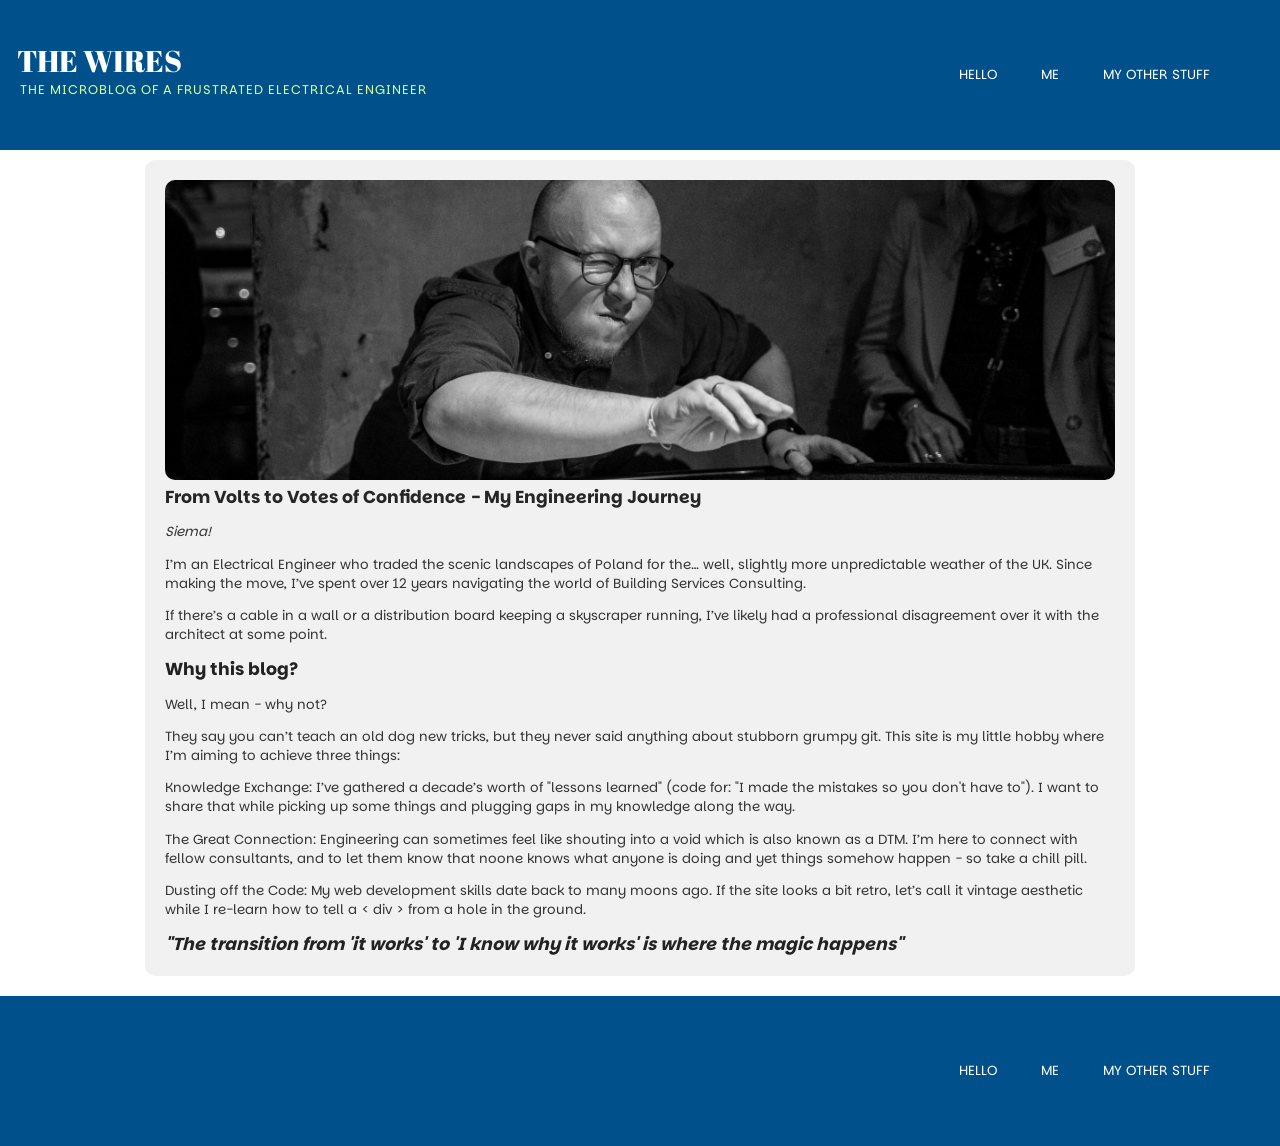
==== me/index.html @ 4026ba52 "Add files via upload" ====
<!doctype html>
<html lang ="en">
    <head>
        <link rel="stylesheet" href="/bundle.css">
        <meta charset="utf-8">
        <meta name="viewport" content="width=device-width">
        <meta name="description" content="">
        <title></title>
        
<style>
@import url('https://fonts.googleapis.com/css2?family=Imbue:opsz,wght@10..100,100..900&family=Instrument+Serif:ital@0;1&family=Oranienbaum&family=Parkinsans:wght@300..800&display=swap');
@import url('https://fonts.googleapis.com/css2?family=Abril+Fatface&display=swap');
        </style>
    </head>
    <body>
  
        <header>
            <div class="site_title"><a href="/">THE WIRES</a></div>
            <div class="subtitle">THE MICROBLOG OF A FRUSTRATED ELECTRICAL ENGINEER</div>

                    <div class="menu_bar"><a href="/">HELLO</a>
             <a href="/me/">ME</a> 
             <a href="/other/">MY OTHER STUFF</a> 
        </div>

        </header>
       
    <main>

       <div class="post_content_page">
     
            <img src="/images/test.jpg" alt="" class="post-page-thumb">
            <div class="post_page_title">From Volts to Votes of Confidence - My Engineering Journey</div>
            <div class="post_date"></div>
            
            <p><i>Siema!</i></p>
<p>I’m an Electrical Engineer who traded the scenic landscapes of Poland for the… well, slightly more unpredictable weather of the UK. Since making the move, I’ve spent over 12 years navigating the world of Building Services Consulting.</p>
<p>If there’s a cable in a wall or a distribution board keeping a skyscraper running, I’ve likely had a professional disagreement over it with the architect at some point.<br></p>
<h2>Why this blog?</h2>
<p>Well, I mean - why not?</p>
<p>They say you can’t teach an old dog new tricks, but they never said anything about stubborn grumpy git. This site is my little hobby where I’m aiming to achieve three things:</p>
<p>Knowledge Exchange: I’ve gathered a decade’s worth of &quot;lessons learned&quot; (code for: &quot;I made the mistakes so you don't have to&quot;). I want to share that while picking up some things and plugging gaps in my knowledge along the way.</p>
<p>The Great Connection: Engineering can sometimes feel like shouting into a void which is also known as a DTM. I’m here to connect with fellow consultants, and to let them know that noone knows what anyone is doing and yet things somehow happen - so take a chill pill.</p>
<p>Dusting off the Code: My web development skills date back to many moons ago. If the site looks a bit retro, let’s call it vintage aesthetic while I re-learn how to tell a &lt; div &gt; from a hole in the ground.</p>
<h2><i>"The transition from 'it works' to 'I know why it works' is where the magic happens"</i></h2>

        </div>
    </main>
    </body>
        <footer>
        <div class="footer_content">

            <a href="/">HELLO</a>
             <a href="/me/">ME</a> 
             <a href="/other/">MY OTHER STUFF</a> 

        </div>
    </footer>
</html>
---- bundle.css ----
.post_card {
    background-color: #f1f1f1;
        margin-bottom:20px;
        padding-top:20px;
        padding-bottom:20px;
        padding-left:20px;
        padding-right:20px;
        border-radius:10px;
        margin-left:auto;
        margin-right:auto;
        display: inline-block; /* Essential for older browser compatibility */
  width: 90%;           /* Ensures it takes up the full column width */
  break-inside: avoid;   /* The magic line that prevents wrapping mid-post */
  margin-bottom: 1.5rem;

}

.post-thumb {
    float: center;
    margin-right: 20px;
    width: 100%;
    border-radius:10px;
    height: 200px;
    object-fit: cover;
    object-position: center;
}

a {
color:#ffffff;
text-decoration:none;
}
a:visited {
    color:#ffffff;
}
a:hover {
    color:#9ed2ff;
}

.subtitle {
    color: #d6ff9d;
            letter-spacing: 1px;
            font-family: Parkinsans;
            font-size: 80%;
            text-align: left;
            padding-left:20px;
            margin-top:0px;
            padding-bottom:30px;
}

h2 {
    color:rgb(34, 34, 34);
    margin-top:0;
    margin-bottom:0px;
    font-family: Parkinsans; 
    font-size:13pt
}

.post_date_main {
    color:rgb(76, 76, 76); font-family:Parkinsans; font-size: 9pt; margin-top:0px;
}

.post_date {
    color:rgb(103, 103, 103); font-family:Parkinsans; font-size: 9pt; margin-top:0px;    padding-left:0px;;
}
.post_title {
    color:rgb(38, 38, 38);
    margin-top:0;
    margin-bottom:0px;
    font-family: Parkinsans;
    font-weight: bold;
    font-size:13pt
}
.menu_bar {

    position:absolute;
    top:65px;
    bottom:auto;
    right:50px;

        margin-left:auto;
        margin-right:auto;
        text-align: center;
        font-family:parkinsans;
        font-size:10pt;
  
        padding-bottom:5px;
        margin-bottom:10px;
        color:#ffffff;
}

.menu_bar a {
    color:#ffffff;
    padding-left:15px;
    padding-right:15px;
    padding-top:5px;
    padding-bottom:5px;
    text-decoration:none;
    margin:5px;
}

.menu_bar a:hover {
    background-color: #d6ff9d;
    color: #303030;
    padding-left:15px;
    padding-right:15px;
    border-radius: 15px;
    margin:5px;
}

.post_content{
        color:rgb(60, 60, 60);
        font-family:Parkinsans;
        font-size: 10pt;
}

.post_content a:hover {
    background-color: #d6ff9d;

}

.post_content_page{
    color:#343434; font-family:Parkinsans; font-size: 10pt;
    background-color: #f1f1f1;
    margin-bottom:20px;
    padding-top:20px;
    padding-bottom:20px;
    padding-left:20px;
    padding-right:20px;
    border-radius:20px;
    max-width: 950px;
    margin-left:auto;
    margin-right:auto;
    border-radius:10px;
}

body {
    margin:0;
    padding:0;
    min-height:100vh;
    background-color: #ffffff;
	background-size: 48px 48px;
}

header {
    background-color: #00518b;
    height:150px;
        max-width: 100%;
        margin-left:auto;
        margin-right:auto;
        margin-bottom: 10px;
}

header a:hover{
    color: #ffffff;
}

.site_title {
    color:#ffffff;
    font-family:Abril Fatface; 
    font-size: 30px;;
    padding-top:40px;
    padding-left:17px;
    text-align:left; 
    margin-bottom:0px;
    text-decoration:none;
}

.post_page_title {
    color:rgb(38, 38, 38);
    margin-top:0;
    margin-bottom:0px;
    font-family: Parkinsans;
    font-weight: bold;
    font-size:13pt;
    padding-left: 0px;
}

.post-page-thumb {
    float: center;
    margin-right: 20px;
    width: 100%;
    height: 300px;
    object-fit: cover;
    object-position: center;
    border-radius:10px;
}

footer {
    background-color:#00518b;
    width:100%;
    margin-bottom:0;
    height:150px;
}

.footer_content {

    padding-top:65px;
    padding-right: 50px;

        margin-left:auto;
        margin-right:auto;
        text-align: right;
        font-family:parkinsans;
        font-size:10pt;
  
        padding-bottom:5px;
        margin-bottom:10px;
        color:#ffffff;
}

.footer_content a {
    color:#ffffff;
    padding-left:15px;
    padding-right:15px;
    padding-top:5px;
    padding-bottom:5px;
    text-decoration:none;
    margin:5px;
}

.footer_content a:hover {
    background-color: #d6ff9d;
    color: #303030;
    padding-left:15px;
    padding-right:15px;
    border-radius: 15px;
    margin:5px;
}
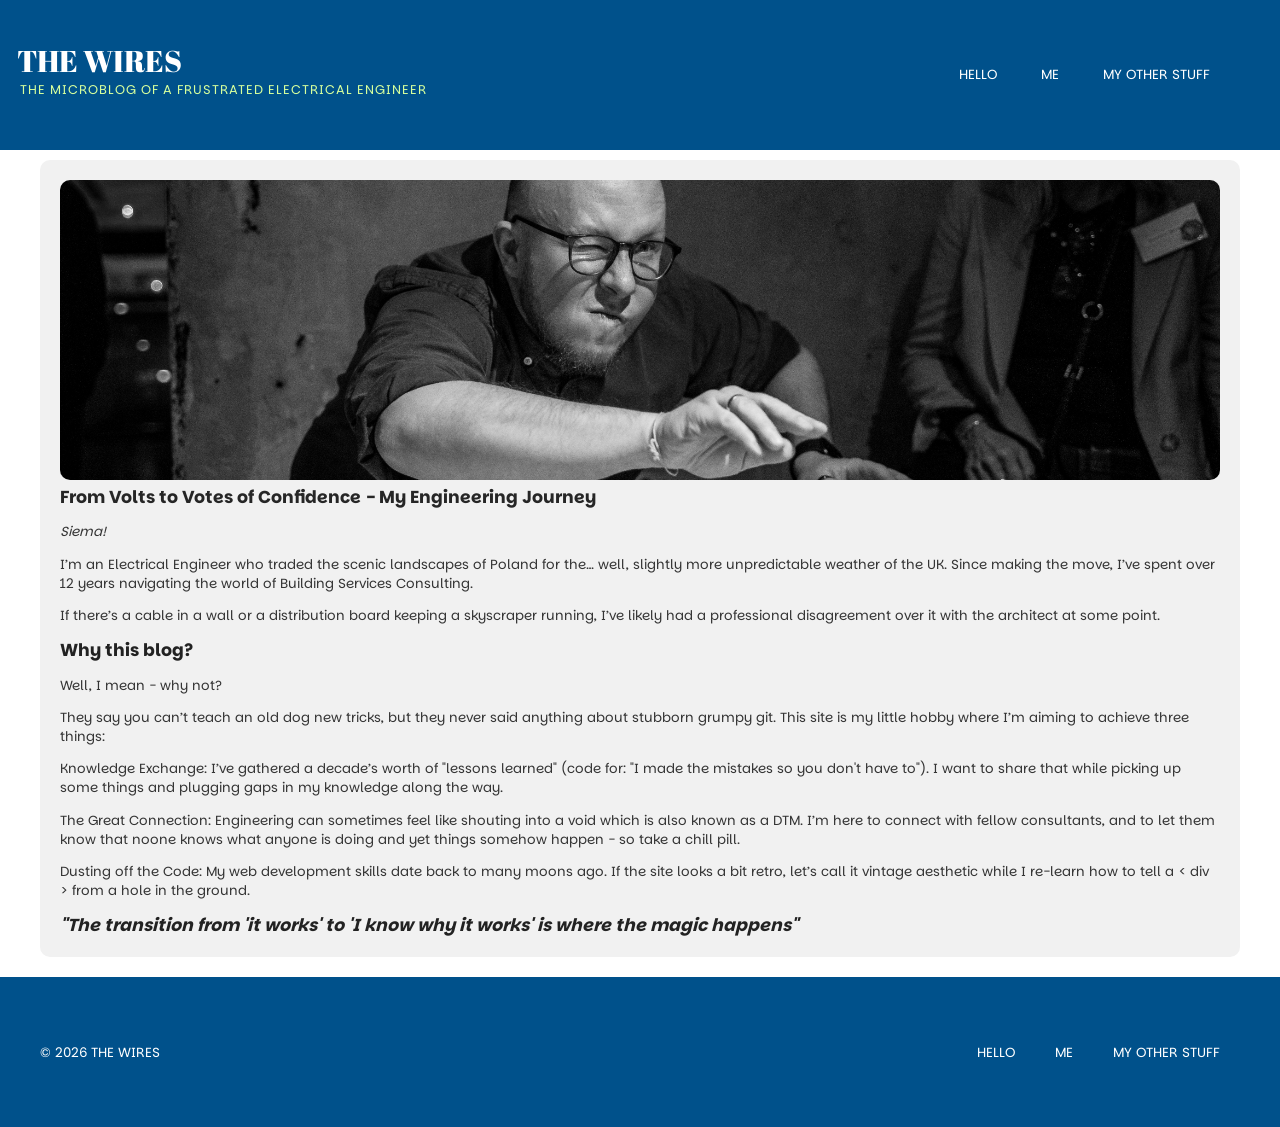
==== commit d234a953: "Add files via upload" ====
--- a/me/index.html
+++ b/me/index.html
@@ -12,8 +12,6 @@
 @import url('https://fonts.googleapis.com/css2?family=Abril+Fatface&display=swap');
         </style>
     </head>
-    <body>
-  
         <header>
             <div class="site_title"><a href="/">THE WIRES</a></div>
             <div class="subtitle">THE MICROBLOG OF A FRUSTRATED ELECTRICAL ENGINEER</div>
@@ -24,6 +22,9 @@
         </div>
 
         </header>
+
+    <body>
+
        
     <main>
 
@@ -46,14 +47,17 @@
 
         </div>
     </main>
-    </body>
-        <footer>
-        <div class="footer_content">
+ <footer>
+        <div class="footer_copy">&copy; 2026 THE WIRES</div>
+        <ul class="footer_content">
 
             <a href="/">HELLO</a>
              <a href="/me/">ME</a> 
              <a href="/other/">MY OTHER STUFF</a> 
 
-        </div>
+        </ul>
+
     </footer>
+    </body>
+
 </html>
--- a/bundle.css
+++ b/bundle.css
@@ -1,18 +1,17 @@
 .post_card {
     background-color: #f1f1f1;
-        margin-bottom:20px;
-        padding-top:20px;
-        padding-bottom:20px;
-        padding-left:20px;
-        padding-right:20px;
-        border-radius:10px;
-        margin-left:auto;
-        margin-right:auto;
-        display: inline-block; /* Essential for older browser compatibility */
-  width: 90%;           /* Ensures it takes up the full column width */
-  break-inside: avoid;   /* The magic line that prevents wrapping mid-post */
-  margin-bottom: 1.5rem;
-
+    margin-bottom:20px;
+    padding-top:20px;
+    padding-bottom:20px;
+    padding-left:20px;
+    padding-right:20px;
+    border-radius:10px;
+    margin-left:auto;
+    margin-right:auto;
+    display: inline-block;
+    width: 90%;
+    break-inside: avoid;
+    margin-bottom: 1.5rem;
 }
 
 .post-thumb {
@@ -26,8 +25,8 @@
 }
 
 a {
-color:#ffffff;
-text-decoration:none;
+    color:#ffffff;
+    text-decoration:none;
 }
 a:visited {
     color:#ffffff;
@@ -38,13 +37,13 @@
 
 .subtitle {
     color: #d6ff9d;
-            letter-spacing: 1px;
-            font-family: Parkinsans;
-            font-size: 80%;
-            text-align: left;
-            padding-left:20px;
-            margin-top:0px;
-            padding-bottom:30px;
+    letter-spacing: 1px;
+    font-family: Parkinsans;
+    font-size: 80%;
+    text-align: left;
+    padding-left:20px;
+    margin-top:0px;
+    padding-bottom:30px;
 }
 
 h2 {
@@ -76,16 +75,14 @@
     top:65px;
     bottom:auto;
     right:50px;
-
-        margin-left:auto;
-        margin-right:auto;
-        text-align: center;
-        font-family:parkinsans;
-        font-size:10pt;
-  
-        padding-bottom:5px;
-        margin-bottom:10px;
-        color:#ffffff;
+    margin-left:auto;
+    margin-right:auto;
+    text-align: center;
+    font-family:parkinsans;
+    font-size:10pt;
+    padding-bottom:5px;
+    margin-bottom:10px;
+    color:#ffffff;
 }
 
 .menu_bar a {
@@ -108,9 +105,9 @@
 }
 
 .post_content{
-        color:rgb(60, 60, 60);
-        font-family:Parkinsans;
-        font-size: 10pt;
+    color:rgb(60, 60, 60);
+    font-family:Parkinsans;
+    font-size: 10pt;
 }
 
 .post_content a:hover {
@@ -127,27 +124,34 @@
     padding-left:20px;
     padding-right:20px;
     border-radius:20px;
-    max-width: 950px;
+    max-width: 1160px;
     margin-left:auto;
     margin-right:auto;
     border-radius:10px;
 }
 
 body {
-    margin:0;
+    display:flex;
+    flex-direction: column;
+    min-height: 100vh; /* Takes full height of the screen */
+    margin: 0;
     padding:0;
     min-height:100vh;
     background-color: #ffffff;
 	background-size: 48px 48px;
 }
 
+main {
+  flex: 1; /* This pushes the footer to the bottom */
+}
+
 header {
     background-color: #00518b;
     height:150px;
-        max-width: 100%;
-        margin-left:auto;
-        margin-right:auto;
-        margin-bottom: 10px;
+    width: 100%;
+    margin-left:auto;
+    margin-right:auto;
+    margin-bottom: 10px;
 }
 
 header a:hover{
@@ -188,24 +192,27 @@
 footer {
     background-color:#00518b;
     width:100%;
-    margin-bottom:0;
-    height:150px;
+    justify-content: space-between;
+    margin:0px;
+    padding:0px;
+    height: 150px;
+    box-sizing: border-box;
+    padding: 0 40px;
+    display: flex;
+    flex-direction: row;
+    align-items: center; 
 }
 
 .footer_content {
-
-    padding-top:65px;
-    padding-right: 50px;
-
-        margin-left:auto;
-        margin-right:auto;
-        text-align: right;
-        font-family:parkinsans;
-        font-size:10pt;
-  
-        padding-bottom:5px;
-        margin-bottom:10px;
-        color:#ffffff;
+    list-style: none;
+    display: flex;
+    align-items: center;  
+    text-align: right;
+    margin: 0;
+    padding: 0;
+    font-family:parkinsans;
+    font-size:10pt;
+    color:#ffffff;
 }
 
 .footer_content a {
@@ -225,4 +232,11 @@
     padding-right:15px;
     border-radius: 15px;
     margin:5px;
+}
+
+.footer_copy {
+    text-align: left;
+    font-family:parkinsans;
+    font-size:10pt;
+    color:#ffffff;
 }
